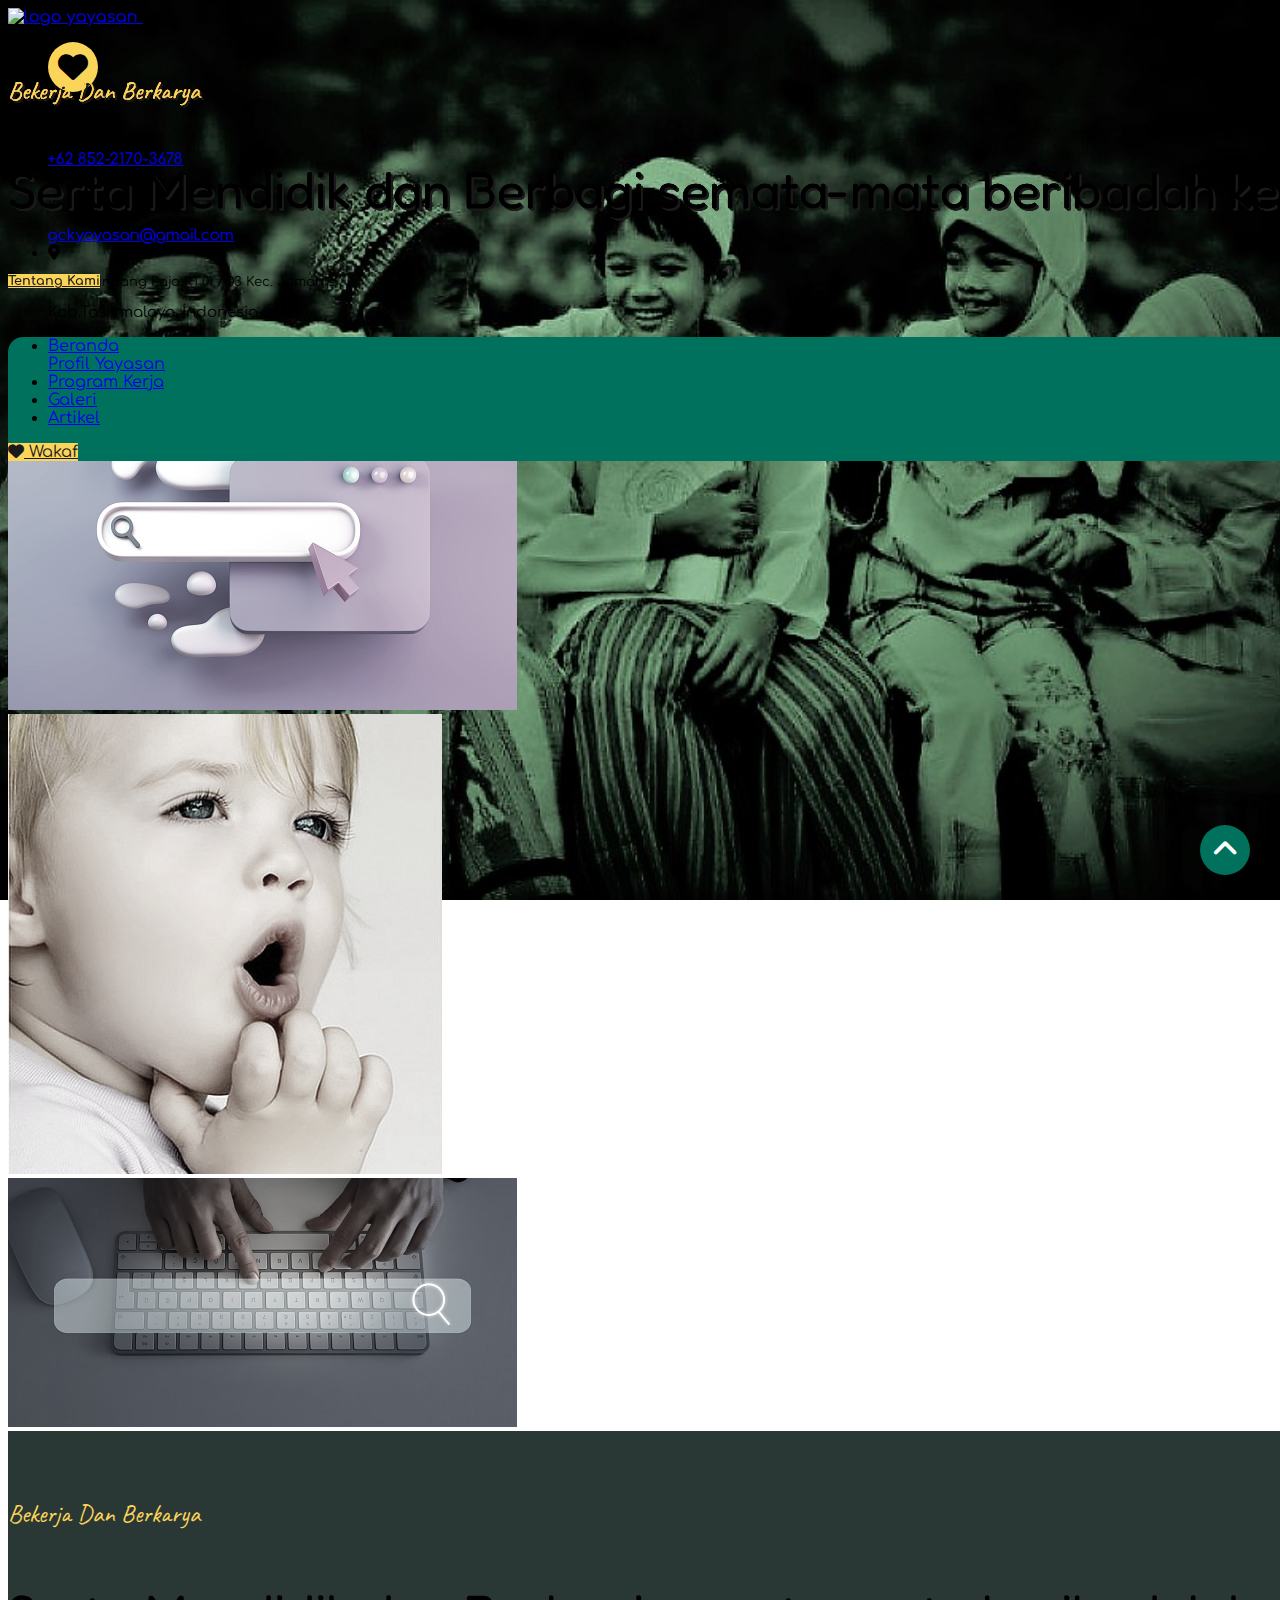
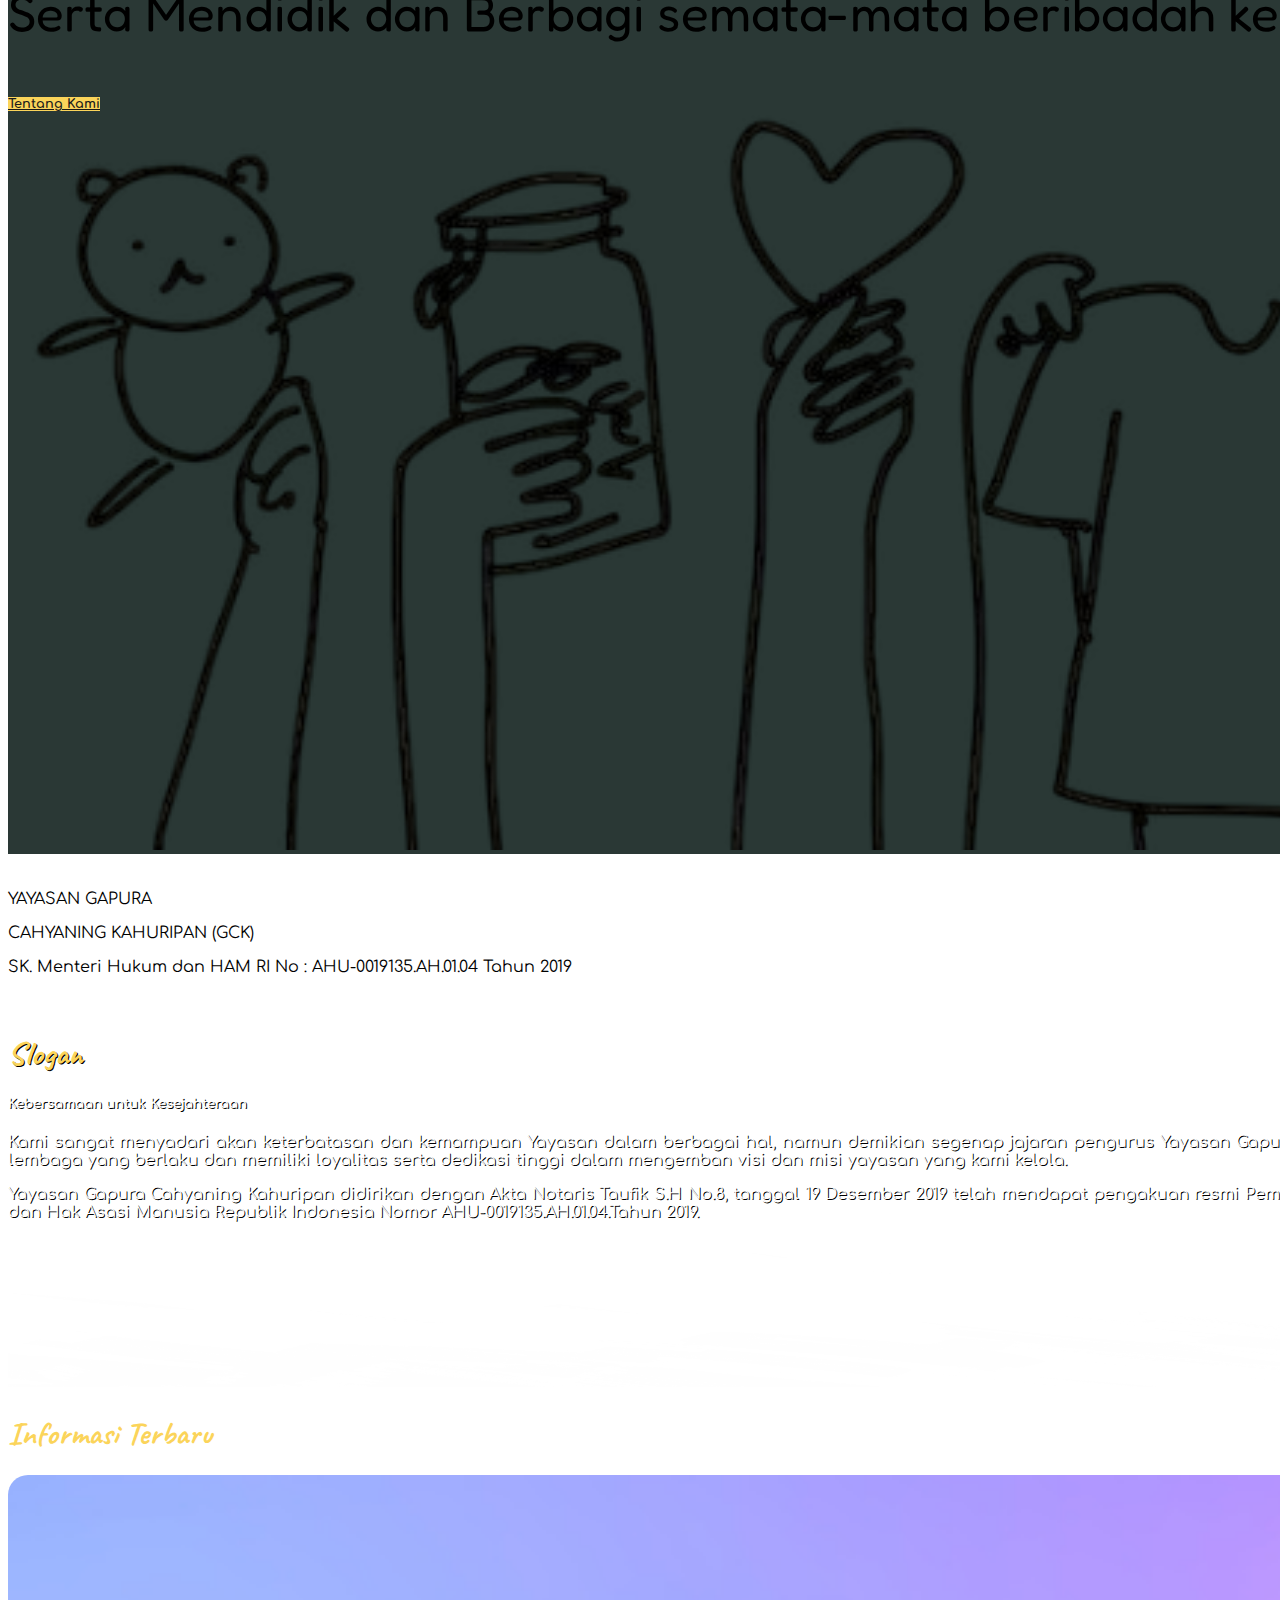
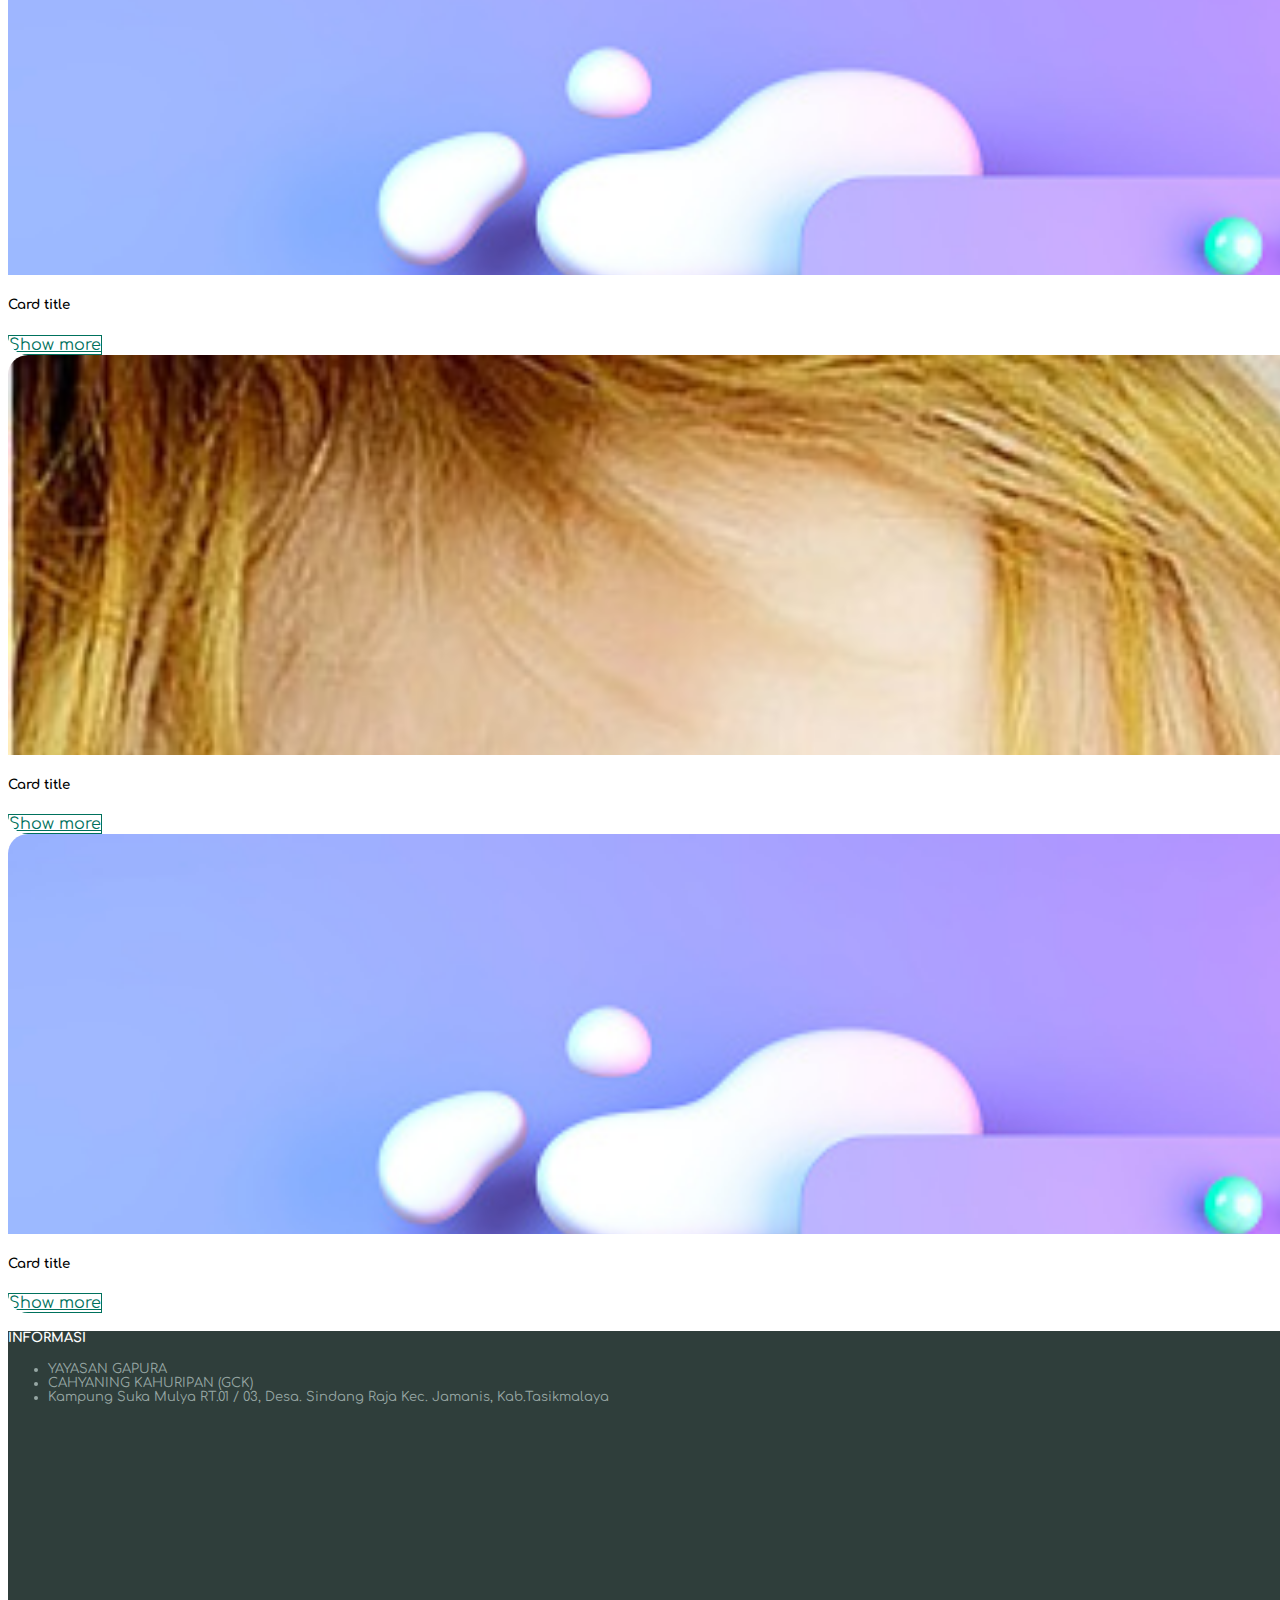
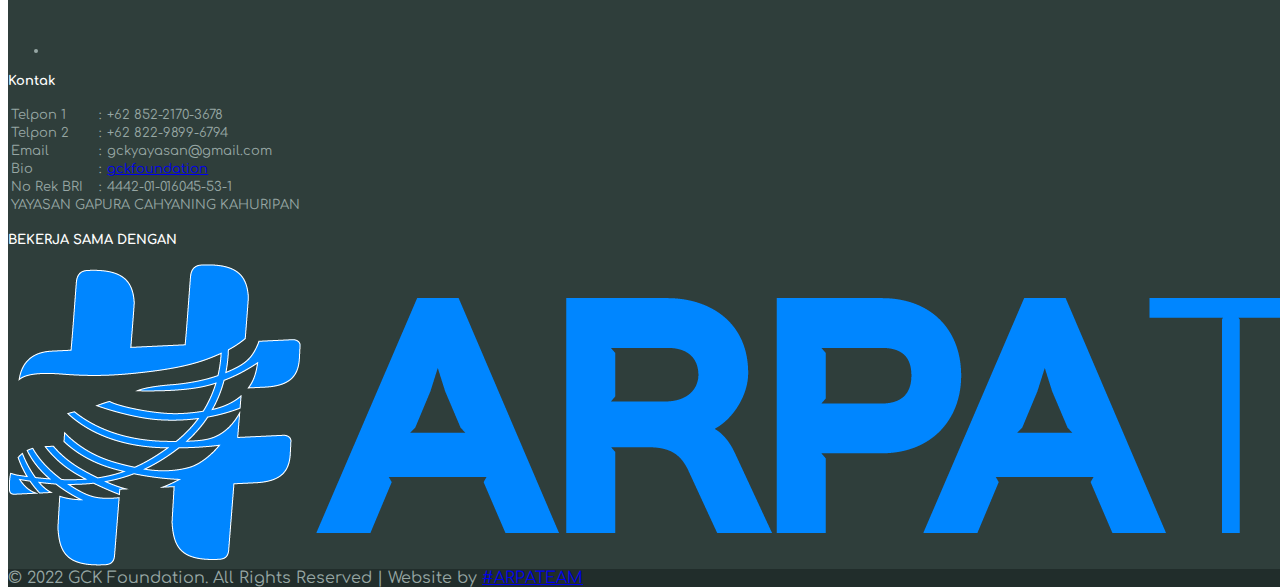
==== index.html @ 62173170 "push pertama" ====
<!DOCTYPE html>
<html lang="en">
  <head>
    <!-- Required meta tags -->
    <meta charset="utf-8" />
    <meta name="viewport" content="width=device-width, initial-scale=1" />

    <!-- Bootstrap CSS -->
    <link href="https://cdn.jsdelivr.net/npm/bootstrap@5.0.2/dist/css/bootstrap.min.css" rel="stylesheet" integrity="sha384-EVSTQN3/azprG1Anm3QDgpJLIm9Nao0Yz1ztcQTwFspd3yD65VohhpuuCOmLASjC" crossorigin="anonymous" />
    <!-- style.css -->
    <link rel="stylesheet" href="css/style.css" type="text/css" />
    <!-- font awesome -->
    <link rel="stylesheet" href="https://cdnjs.cloudflare.com/ajax/libs/font-awesome/6.1.2/css/all.min.css" />

    <!-- aos animate -->
    <link href="https://unpkg.com/aos@2.3.1/dist/aos.css" rel="stylesheet">
    <script src="https://unpkg.com/aos@2.3.1/dist/aos.js"></script>
    <title>Yayasan Gapura Cahyaning Kahuripan</title>
  </head>
  <!-- css body -->
  <style>
    body {
      background-image: url('asset/img/background/1.jpg');

      /* Full height */
      height: 100%;
      /* Center and scale the image nicely */
      background-position: center;
      background-repeat: no-repeat;
      background-size:cover;
      position: absolute;
      background-attachment:fixed;
    }
  </style>
  <body>
    <!-- sidenav -->
    <div class="sidenav d-block d-md-block d-lg-none fw-bold" id="sidenav">
      <a href="javascript:void(0)" class="closebtn" onclick="closeNav()"><i class="fa-solid fa-xmark"></i></a>
      <a class="sidenav_item" href="#">Beranda</a>
      <a class="dropdown-toggle sidenav_item" href="#" role="button" id="dropdownMenuLink" data-bs-toggle="dropdown" aria-expanded="false">
        Profil Yayasan
      </a>
      <div class="dropdown-menu drop_sidenav" aria-labelledby="dropdownMenuLink">
        <a class="dropdown-item drop_sidenav_item" href="view/profil_pendahuluan.html">Pendahuluan</a>
        <a class="dropdown-item drop_sidenav_item" href="view/profil_maksud.html">Maksud & Tujuan</a>
        <a class="dropdown-item drop_sidenav_item" href="#">Visi & Misi</a>
        <a class="dropdown-item drop_sidenav_item" href="#">Susunan Pengurus</a>
      </div>
      <a class="sidenav_item" href="#">Program Kerja</a>
      <a class="sidenav_item" href="#">Artikel</a>
      <div class="sidenav_block" id="sidenav_block"></div>
    </div>
    

    <header class="w-100 sticky-md-top shadow">
      <div class="navbar navbar-expand-lg navbar-light bg-white p-0">
        <div class="container-fluid p-0">
          <a class="navbar-brand w-25 ms-3" href="#">
            <img src="/docs/5.0/assets/brand/bootstrap-logo.svg" alt="logo yayasan" width="30" height="24" class="d-inline-block align-text-top" />
          </a>
          <button class="navbar_toggler me-3 border-0 d-block d-md-block d-lg-none" type="button" data-bs-toggle="collapse" onclick="openNav()"/>
            <span>
              <i class="fa-solid fa-bars fs-5" ></i>
            </span>
          </button>

          <div class="collapse navbar-collapse" id="navbarNavAltMarkup">
            <div class="grid w-100">
              <!-- navbar bagian konten-->
              <nav class="navbar navbar-light bg-white">
                <div class="container-fluid">
                  <div class="collapse navbar-collapse" id="navbarNav">
                    <ul class="navbar-nav">
                      <li>
                        <span><i class="fa-solid fa-heart love_animate"></i></span>
                      </li>
                      <li class="nav-item mx-3 text-secondary my-auto">
                        <div class="d-flex">
                          <span class="my-auto mx-2"><i class="fa-solid fa-phone fs-3"></i></span>
                          <div class="d-grid my-auto">
                            <p class="my-0" style="font-size: 13px">Telphone:</p>
                            <a class="text-decoration-none text-secondary my-0 fw-bold" style="font-size: 15px" href="tel:6285221703678">+62 852-2170-3678</a>
                          </div>
                        </div>
                      </li>
                      <li class="nav-item mx-3 text-secondary my-auto">
                        <div class="d-flex">
                          <span class="my-auto mx-2"><i class="fa-solid fa-envelope-open-text fs-3"></i></span>
                          <div class="d-grid my-auto">
                            <p class="my-0" style="font-size: 13px">Kirim email:</p>
                            <a class="text-decoration-none text-secondary my-0 fw-bold" style="font-size: 15px" href="mailto:gckyayasan@gmail.com">gckyayasan@gmail.com</a>
                          </div>
                        </div>
                      </li>
                      <li class="nav-item mx-3 text-secondary my-auto">
                        <div class="d-flex">
                          <span class="my-auto mx-2"><i class="fa-solid fa-location-dot fs-3"></i></span>
                          <div class="d-grid my-auto">
                            <p class="my-0" style="font-size: 13px">Desa. Sindang Raja RT.01 / 03 Kec. Jamanis</p>
                            <p class="fw-bold my-0" style="font-size: 15px">Kab.Tasikmalaya, Indonesia</p>
                          </div>
                        </div>
                      </li>
                    </ul>
                  </div>
                </div>
              </nav>

              <!-- navbar bagian menu -->
              <nav class="navbar navbar-dark navbar_rounded_start p-0">
                <div class="container-fluid flex p-0">
                  <div class="collapse navbar-collapse w-75 py-0" id="navbarNavAltMarkup">
                    <ul class="navbar-nav fw-bold">
                      <li class="nav-item mx-4">
                        <a class="nav-link active py-3" href="#">Beranda</a>
                      </li>
                      <li class="nav-item dropdown mx-4">
                        <a class="nav-link dropdown_btn py-3" href="#" id="navbarDropdown" role="button" data-bs-toggle="dropdown" aria-expanded="false">Profil Yayasan</a>
                        <div class="dropdown-content" aria-labelledby="navbarDropdown">
                          <a class="dropdown-item " href="view/profil_pendahuluan.html">Pendahuluan</a>
                          <a class="dropdown-item" href="view/profil_maksud.html">Maksud & Tujuan</a>
                          <a class="dropdown-item" href="#">Visi & Misi</a>
                          <a class="dropdown-item" href="#">Susunan Pengurus</a>
                        </div>
                      </li>
                      <li class="nav-item mx-4">
                        <a class="nav-link py-3" href="#">Program Kerja</a>
                      </li>
                      <li class="nav-item mx-4">
                        <a class="nav-link py-3" href="#">Galeri</a>
                      </li>
                      <li class="nav-item mx-4">
                        <a class="nav-link py-3" href="#">Artikel</a>
                      </li>
                    </ul>
                  </div>
                  <!-- button wakaf -->
                  <a href="#" class="btn btn_wakaf px-5 m-0  py-3 rounded-0 fw-bold position-end"><i class="fa-solid fa-heart"></i> Wakaf</a>
                </div>
              </nav>
            </div>
          </div>
        </div>
      </div>
    </header>

    <!-- carousel -->
    <section>
      <div id="carousel" class="carousel slide  d-none d-md-block" data-interval="300" data-bs-ride="carousel">
        <div class="carousel-inner">
          <div class="carousel-item active">
            <img src="asset/img/carousel/istockphoto-1324696780-170667a.jpg" class="d-block w-100" alt="...">
            <div class="carousel-caption text-start">
              <p class="fs-2 text-carousel text-carousel-1">Bekerja Dan Berkarya</p>
              <p class="fs-1 fw-bold text-carousel text-carousel-2" data-aos="flip-down">Serta Mendidik dan Berbagi  semata-mata beribadah kepada Allah SWT.</p>
              <a class="btn btn-about px-4 py-3" href="#">Tentang Kami</a>
            </div>
          </div>
          <div class="carousel-item">
            <img src="asset/img/carousel/photo-1530435460869-d13625c69bbf.jpg" class="d-block w-100" alt="...">
            <div class="carousel-caption text-start">
              <p class="fs-2 text-carousel text-carousel-1 ">Bekerja Dan Berkarya</p>
              <p class="fs-1 fw-bold text-carousel text-carousel-2">Serta Mendidik dan Berbagi  semata-mata beribadah kepada Allah SWT.</p>
              <a class="btn btn-about px-4 py-3" href="#">Tentang Kami</a>
            </div>
          </div>
          <div class="carousel-item">
            <img src="asset/img/carousel/istockphoto-1357767557-170667a.jpg" class="d-block w-100" alt="...">
            <div class="carousel-caption text-start">
              <p class="fs-2 text-carousel text-carousel-1">Bekerja Dan Berkarya</p>
              <p class="fs-1 fw-bold text-carousel text-carousel-2">Serta Mendidik dan Berbagi  semata-mata beribadah kepada Allah SWT.</p>
              <a class="btn btn-about px-4 py-3" href="#">Tentang Kami</a>
            </div>
          </div>
        </div>
      </div>

      <div class="jumbotron mt-0 text-white  d-block d-md-none">
        <img class="jumbotron-img" src="asset/img/jumbotron/1.png" alt="">
          <div class="text text-start carousel-caption">
            <p class="text-carousel-1 mb-0">Bekerja Dan Berkarya</p>
            <p class="text-carousel-2 mt-0 mb-3">Serta Mendidik dan Berbagi  semata-mata beribadah kepada Allah SWT.</p>
            <a class="btn btn-about" href="#">Tentang Kami</a>
          </div> 
      </div>
    </section>

    <section id="identity">
      <div class="container text-center py-4">
        <p class="fs-3 fw-bold">YAYASAN GAPURA</p>
        <p class="fs-3 fw-bold">CAHYANING KAHURIPAN (GCK)</p>
        <p class="fs-6">SK. Menteri Hukum dan HAM RI No : AHU-0019135.AH.01.04 Tahun 2019</p>
      </div>
    </section>

    <section id="slogan">
      <div class="container-fluid text-center pt-3 slogan-text">
        <h1 class="fw-bold mb-4">Slogan</h1>
        <h5 class="fw-bold">Kebersamaan untuk Kesejahteraan</h5>
        <p class="mx-4 text-break text-justify">Kami sangat menyadari akan keterbatasan dan kemampuan Yayasan dalam berbagai hal, namun demikian segenap jajaran pengurus Yayasan Gapura Cahyaning Kahuripan tetap bekerja sesuai dengan ketentuan lembaga yang berlaku dan memiliki loyalitas serta dedikasi tinggi dalam mengemban visi dan misi yayasan  yang kami kelola.</p>
        <p class="mx-4 text-break text-justify">Yayasan Gapura Cahyaning Kahuripan didirikan dengan Akta Notaris  Taufik S.H  No.8, tanggal 19 Desember 2019 telah mendapat pengakuan resmi Pemerintah dengan dikeluarkannya Surat keputusan Menteri Hukum dan Hak Asasi Manusia Republik Indonesia Nomor AHU-0019135.AH.01.04.Tahun 2019.</p>
      </div>
      <img src="asset/img/other/waves.png" alt="waves" class="waves">
    </section>


    <section id="information" class="bg-white">
      <div class="container-fluid text-center py-5">
        <h1 class="fw-bold mb-4">Informasi Terbaru</h1>
          <!-- cord-->
          <div class="row mx-5">
            <div class="col-md-4 mb-4">
              <div class="card w-100 shadow">
                <div class="card-img-zoom">
                  <img src="asset/img/carousel/istockphoto-1324696780-170667a.jpg" class="card-img-top" alt="image card">
                </div>
                <div class="card-body">
                  <h5 class="card-title text-start">Card title</h5>
                  <a href="#" class="btn btn-card w-100">Show more</a>
                </div>
              </div>
            </div>

            <div class="col-md-4 mb-4">
              <div class="card w-100 shadow">
                <div class="card-img-zoom">
                  <img src="asset/img/carousel/photo-1530435460869-d13625c69bbf.jpg" class="card-img-top" alt="image card">
                </div>
                <div class="card-body">
                  <h5 class="card-title text-start">Card title</h5>
                  <a href="#" class="btn btn-card w-100">Show more</a>
                </div>
              </div>
            </div>

            <div class="col-md-4 mb-4">
              <div class="card w-100 shadow">
                <div class="card-img-zoom">
                  <img src="asset/img/carousel/istockphoto-1324696780-170667a.jpg" class="card-img-top" alt="image card">
                </div>
                <div class="card-body">
                  <h5 class="card-title text-start">Card title</h5>
                  <a href="#" class="btn btn-card w-100">Show more</a>
                </div>
              </div>
            </div>
            
          </div>
        </div>
      </div>
    </section>

  <section id="footer">
    <div class="footer container-fluid py-1 px-5">
      <footer class="row pt-4">
        <div class="col-md-4 mb-4">
          <h4 class="mb-3 fw-bold border-bottom">INFORMASI</h4>
          <ul class="nav flex-column text">
            <li class="nav-item mb-2">YAYASAN GAPURA</li>
            <li class="nav-item mb-2">CAHYANING KAHURIPAN (GCK)</li>
            <li class="nav-item mb-2">Kampung Suka Mulya  RT.01 / 03,  Desa. Sindang Raja Kec. Jamanis, Kab.Tasikmalaya</li>
            <li class="nav-item mb-2">
              <iframe src="https://www.google.com/maps/embed?pb=!1m18!1m12!1m3!1d3958.41648278864!2d108.18252191477457!3d-7.1932284948067124!2m3!1f0!2f0!3f0!3m2!1i1024!2i768!4f13.1!3m3!1m2!1s0x2e6f4f6def92003b%3A0xb0f78ec9b21a4275!2sGCK%20Foundation%20Tasikmalaya!5e0!3m2!1sid!2sid!4v1625057774989!5m2!1sid!2sid" width="100%" height="250" style="border:0;" allowfullscreen="" loading="lazy"></iframe>
            </li>
          </ul>
        </div>
    
        <div class="col-md-4 mb-4">
          <h4 class="mb-3 fw-bold border-bottom">Kontak</h4>
          <table class="text">
            <tr>
              <td>Telpon 1</td>
              <td class="px-3">:</td>
              <td>+62 852-2170-3678</td>
            </tr>
            <tr>
              <td>Telpon 2</td>
              <td class="px-3">:</td>
              <td>+62 822-9899-6794</td>
            </tr>
            <tr>
              <td>Email</td>
              <td class="px-3">:</td>
              <td> gckyayasan@gmail.com</td>
            </tr>
            <tr>
              <td>Bio</td>
              <td class="px-3">:</td>
              <td><a href="https://instabio.cc/gckfoundation" class="text-decoration-none text-warning">gckfoundation</a></td>
            </tr>
            <tr>
              <td>No Rek BRI</td>
              <td class="px-3">:</td>
              <td>4442-01-016045-53-1</td>
            </tr>
            <tr>
              <td colspan="3" class="py-3">YAYASAN GAPURA CAHYANING KAHURIPAN</td>
            </tr>
          </table>
        </div>


        <div class="col-md-4 mb-4">
          <h4 class="mb-3 fw-bold border-bottom">BEKERJA SAMA DENGAN</h4>
          <img src="asset/img/logo/logo-website-versi-desktop.png" alt="logo arpateam" class="w-75">
        </div>
      </footer>
    </div>
    <div class="copyright text-center py-4">© 2022 GCK Foundation. All Rights Reserved | Website by <a href="https://www.arpateam.com/" class="text-decoration-none text-link fw-bold">#ARPATEAM</a></div>
  </section>

<!-- button scroll to top -->
<button onclick="topFunction()" id="btn_to_top" title="Go to top"><i class="fa-solid fa-angle-up"></i></button>






<script>
  //Get the button
var mybutton = document.getElementById("btn_to_top");

// When the user scrolls down 20px from the top of the document, show the button
window.onscroll = function() {scrollFunction()};

function scrollFunction() {
  if (document.body.scrollTop > 20 || document.documentElement.scrollTop > 20) {
    mybutton.style.display = "block";
  } else {
    mybutton.style.display = "none";
  }
}

// When the user clicks on the button, scroll to the top of the document
function topFunction() {
  document.body.scrollTop = 0;
  document.documentElement.scrollTop = 0;
}
</script>
  <!-- GetButton.io widget -->
<script type="text/javascript">
  (function () {
      var options = {
          call: "+6285221703678", // Call phone number
          email: "gckyayasan@gmail.com", // Email
          call_to_action: "", // Call to action
          button_color: "#00715d", // Color of button
          position: "left", // Position may be 'right' or 'left'
          order: "call,email", // Order of buttons
      };
      var proto = 'https:', host = "getbutton.io", url = proto + '//static.' + host;
      var s = document.createElement('script'); s.type = 'text/javascript'; s.async = true; s.src = url + '/widget-send-button/js/init.js';
      s.onload = function () { WhWidgetSendButton.init(host, proto, options); };
      var x = document.getElementsByTagName('script')[0]; x.parentNode.insertBefore(s, x);
  })();
</script>
<!-- /GetButton.io widget -->

    <!-- script sidenav -->
    <script>
      function openNav() {
        document.getElementById('sidenav').style.width = '100%';

      }

      function closeNav() {
        document.getElementById('sidenav').style.width = '0';
      }
    </script>

    <!-- aos animate -->
    <script>
      AOS.init();
    </script>
    <!-- Optional JavaScript; choose one of the two! -->

    <!-- font awesome -->
    <script src="https://example.com/fontawesome/v6.1.2/js/all.js" data-observe-mutations></script>

    <!-- Option 1: Bootstrap Bundle with Popper -->
    <script src="https://cdn.jsdelivr.net/npm/bootstrap@5.0.2/dist/js/bootstrap.bundle.min.js" integrity="sha384-MrcW6ZMFYlzcLA8Nl+NtUVF0sA7MsXsP1UyJoMp4YLEuNSfAP+JcXn/tWtIaxVXM" crossorigin="anonymous"></script>

    <!-- Option 2: Separate Popper and Bootstrap JS -->
    <!--
    <script src="https://cdn.jsdelivr.net/npm/@popperjs/core@2.9.2/dist/umd/popper.min.js" integrity="sha384-IQsoLXl5PILFhosVNubq5LC7Qb9DXgDA9i+tQ8Zj3iwWAwPtgFTxbJ8NT4GN1R8p" crossorigin="anonymous"></script>
    <script src="https://cdn.jsdelivr.net/npm/bootstrap@5.0.2/dist/js/bootstrap.min.js" integrity="sha384-cVKIPhGWiC2Al4u+LWgxfKTRIcfu0JTxR+EQDz/bgldoEyl4H0zUF0QKbrJ0EcQF" crossorigin="anonymous"></script>
    -->
  </body>
</html>
---- css/style.css ----
@import url('https://fonts.googleapis.com/css2?family=Comfortaa:wght@300&display=swap');
@import url('https://fonts.googleapis.com/css2?family=Fredoka+One&family=Poppins&display=swap');
@import url('https://fonts.googleapis.com/css2?family=Caveat:wght@600&display=swap');
* {
  font-family: 'Comfortaa', cursive;
}

/* semua atau untuk text utama */

/* .text-utama {
  font-size: 12px;
} */

/* navbar */

header {
  user-select: none;
  -moz-user-select: none;
  -ms-user-select: none;
  -khtml-user-select: none;
  -webkit-user-select: none;
}

.navbar_rounded_start {
  border-radius: 15px 0px 0px 0px;
  background: #00715d;
}

.navbar_toggler {
  border: 0px;
  background-color: transparent;
  margin: 0;
}
.navbar_toggler:hover {
  border: 0px;
}

.navbar_toggler:active {
  border: 0px;
}

.btn_wakaf {
  display: inline-block;
  border: none;
  color: #1a1a1a;
  background: linear-gradient(to left, #fbd45a 50%, #1a1a1a 50%) right;
  transition: 0.5s ease-out;
  background-size: 200%;
  padding-left: 0;
}

.btn_wakaf:hover {
  background-position: left;
  color: #ffffff;
}

.love_animate {
  color: #000000;
  font-size: 30px;
  margin: 0 12px 0 0;
  padding: 10px;
  background-color: #fbd45a;
  border-radius: 100%;
}

.love_animate:hover {
  animation: heartmove 2s;
  animation-fill-mode: forwards;
}

@keyframes heartmove {
  from {
    transform: rotate(20deg);
  }
  to {
    transform: rotate(-20deg);
    color: #ff0062;
  }
}

.dropdown {
  position: relative;
  display: inline-block;
}

.dropdown-content {
  display: none;
  position: absolute;
  background-color: #ffffff;
  min-width: 160px;
  padding: 10px 5px;
  box-shadow: 0px 8px 16px 0px rgba(0, 0, 0, 0.2);
  z-index: 1;
  margin-top: 0px;
  border-radius: 0px 0px 10px 10px;
}
.dropdown-content a {
  display: block;
  text-decoration: none;
  margin-top: 20px;
}

.dropdown-content a {
  display: block;
  padding: 12px 20px;
  text-decoration: none;
  margin-left: 0;
  background: linear-gradient(to left, #ffffff 50%, #d1d1d1 50%) right;
  border-radius: 5px;
  transition: 0.5s ease-out;
  background-size: 200%;
}
.dropdown-content a:hover {
  background-position: left;
}
.dropdown:hover .dropdown-content {
  display: block;
}

/* sidenav */
.sidenav {
  height: 100%;
  width: 0;
  position: fixed;
  z-index: 1;
  top: 0;
  left: 0;
  background-color: #1a1a1a;
  overflow-x: hidden;
  transition: 0.5s;
  padding-top: 60px;
}

.sidenav a {
  padding: 8px 8px 8px 32px;
  text-decoration: none;
  margin-bottom: 10px;
  color: #ffffff;
  display: block;
  text-align: center;
  transition: 0.3s;
}

.sidenav a:hover {
  color: #1a1a1a;
}

.sidenav .sidenav_item {
  background: linear-gradient(to left, transparent 50%, #fbd45a 50%) right;
  border-radius: 5px;
  transition: 0.5s ease-out;
  background-size: 200%;
  margin-bottom: 10px;
}

.sidenav .sidenav_item:hover {
  background-position: left;
}
.sidenav .closebtn {
  color: #8b8b8b;
  position: absolute;
  top: 0;
  right: 25px;
  font-size: 25px;
  margin-left: 50px;
  transform: rotate(44deg);
  margin-bottom: 30px;
}

.drop_sidenav {
  width: 100%;
}
.drop_sidenav .drop_sidenav_item {
  color: #1a1a1a;
  margin: 5px 0;
}

.drop_sidenav .drop_sidenav_item:hover {
  background-color: #333333;
  color: #ffffff;
}

.sidenav .closebtn:hover {
  color: #ffffff;
  font-size: 40px;
  transform: rotate(0deg);
}

@media screen and (max-height: 450px) {
  .sidenav {
    padding-top: 15px;
  }
  .sidenav a {
    font-size: 18px;
  }
}

/* carousel beranda*/

.carousel-item {
  width: 100%;
  min-height: min-content;
  max-height: 570px;
  overflow: hidden;
  user-select: none;
  -moz-user-select: none;
  -ms-user-select: none;
  -khtml-user-select: none;
  -webkit-user-select: none;
}

.carousel-item img {
  margin: -90px 0 0 0px;
  filter: grayscale(80%);
  position: relative;
}

.carousel-caption {
  position: absolute;
  top: 40px;
  bottom: 20px;
}

.text-carousel {
  text-shadow: 2px 2px #1a1a1a;
}

.text-carousel-1 {
  color: #fbd45a;
  font-family: 'Caveat', cursive;
  font-size: 2vw;
}
.text-carousel-2 {
  font-family: 'Fredoka One', cursive;
  font-size: 4vw;
}

.jumbotron {
  height: max-content;
  position: relative;
  background-color: #2a3835;
  user-select: none;
  -moz-user-select: none;
  -ms-user-select: none;
  -khtml-user-select: none;
  -webkit-user-select: none;
}

.jumbotron .jumbotron-img {
  width: 100%;
  position: relative;
  animation: jumbotron-img 5s;
}

@keyframes jumbotron-img {
  0% {
    left: 0px;
    top: 0px;
  }
  25% {
    left: 100px;
    top: 0px;
  }

  50% {
    left: -100px;
    top: 0px;
  }
  75% {
    left: 100px;
    top: 0px;
  }
  100% {
    left: 0px;
    top: 0px;
  }
}

.jumbotron .text {
  position: absolute;
  overflow: hidden;
}
/* .btn-about-1 {
  display: inline-block;
  background: linear-gradient(to left, #fbd45a 50%, #ff9100 50%) right;
  transition: 0.5s ease-out;
  background-size: 200%;
  color: #1a1a1a;
}

.btn-about-1:hover {
  background-position: left;
  font-weight: bold;
  color: #1a1a1a;
  box-shadow: #1a1a1a 2px 5px;
}

.btn-about-1:active {
  background-position: left;
  font-weight: normal;
  color: #1a1a1a;
  box-shadow: none;
} */

.btn-about {
  display: inline-block;
  font-size: 1vw;
  background: linear-gradient(to left, #fbd45a 50%, #ffffff 50%) right;
  transition: 0.5s ease-out;
  border: none;
  background-size: 200%;
  font-weight: bold;
  color: #1a1a1a;
}

.btn-about:hover {
  background-position: left;
  color: #00715d;
}

.btn-about:active {
  font-weight: normal;
  box-shadow: none;
}

#identity {
  background: #ffffff;
  padding: 20px 0 20px 0;
}

.slogan-text {
  color: #ffffff;
  text-shadow: #000000 1px 1px;
}
.slogan-text h1 {
  color: #fbd45a;
  font-family: 'Caveat', cursive;
}
#slogan {
  margin: 0;
}
.waves {
  width: 100%;
  height: 150px;
  margin: 0;
}

#detail_yayasan {
  text-align: center;
}

#information h1 {
  color: #fbd45a;
  font-family: 'Caveat', cursive;
}

.card {
  border-radius: 20px;
  overflow: hidden;
}

.card-img-zoom {
  width: 100%;
  min-height: auto;
  max-height: 400px;
  overflow: hidden;
}

.card-img-zoom img {
  width: 100%;
  min-height: 450px;
  max-height: max-content;
  -webkit-transition: 0.3s ease-in-out;
  transition: 0.3s ease-in-out;
}
.card-img-zoom img:hover {
  transform: rotate(3deg) scale(1.2);
}

.btn-card {
  display: inline-block;
  background: linear-gradient(to left, transparent 50%, #00715d 50%) right;
  transition: 0.5s ease-out;
  background-size: 200%;
  border: 1px solid #00715d;
  color: #00715d;
}

.btn-card:hover {
  background-position: left;
  font-weight: bold;
  color: #ffffff;
}

.footer {
  background-color: #2f3e3b;
  font-size: small;
}

.footer h4 {
  color: #ffffff;
}
.footer {
  color: #97a7a4;
}
.copyright {
  background-color: #212d2b;
  color: #97a7a4;
}

#btn_to_top {
  display: inline-block;
  background: linear-gradient(to left, #00715d 50%, #fbd45a 50%) right;
  transition: 0.5s ease-out;
  background-size: 200%;
  border: none;
  position: fixed;
  bottom: 25px;
  right: 30px;
  z-index: 99;
  font-size: 30px;
  width: 50px;
  height: 50px;
  border-radius: 100%;
  border: none;
  outline: none;
  color: white;
  cursor: pointer;
}

#btn_to_top:hover {
  background-position: left;
  color: #00715d;
}

/* pendahuluan */
/* jumbotron */
.jumbotron-page {
  width: 100%;
  min-height: min-content;
  max-height: 400px;
  overflow: hidden;
  background: #00715d;
}

.jumbotron-page img {
  width: 100%;
  filter: grayscale(100%);
  opacity: 0.5;
}

.text-caption {
  position: absolute;
  top: 25%;
  font-size: 2vw;
}

.text-caption h2 {
  font-family: 'Fredoka One', cursive;
  font-size: 4vw;
}

.text-justify {
  text-align: justify;
}
.text-justify p {
  line-height: 1.5rem;
}
.text-justify ol li {
  line-height: 2rem;
}

/* program kerja */
.card-program {
  min-height: auto;
  max-height: 450px;
  border: none;
  overflow: hidden;
  color: #ffffff;
  background-color: #000000;
}

.card-program figure img {
  opacity: 1;
  transform: scale(1.2);
  -webkit-transition: 0.3s ease-in-out;
  transition: 0.3s ease-in-out;
}

.card-program:hover figure img {
  opacity: 0.5;
  transform: rotate(3deg) scale(1.3);
}

.card-program:hover {
  color: #fbd45a;
  font-weight: bold;
}

.card-program figure:hover {
  background-color: #000000;
}

/* gallery */
.card-gallery {
  min-width: none;
  max-width: max-content;
  border: none;
  overflow: hidden;
  border-radius: 3%;
}

.card-gallery img {
  -webkit-transition: 0.3s ease-in-out;
  transition: 0.3s ease-in-out;
}

.card-gallery:hover img {
  transform: rotate(3deg) scale(1.2);
}

/* close button gallery */
.embed-responsive a i {
  color: #000000;
  opacity: 0.5;
}

.embed-responsive a i:hover {
  opacity: 1;
}

/* artikel */
.card-img-artikel {
  min-height: min-content;
  max-height: 350px;
  overflow: hidden;
}
.card-img-artikel img {
  min-height: 100%;
  min-width: min-content;
  transform: scale(1.3);
}
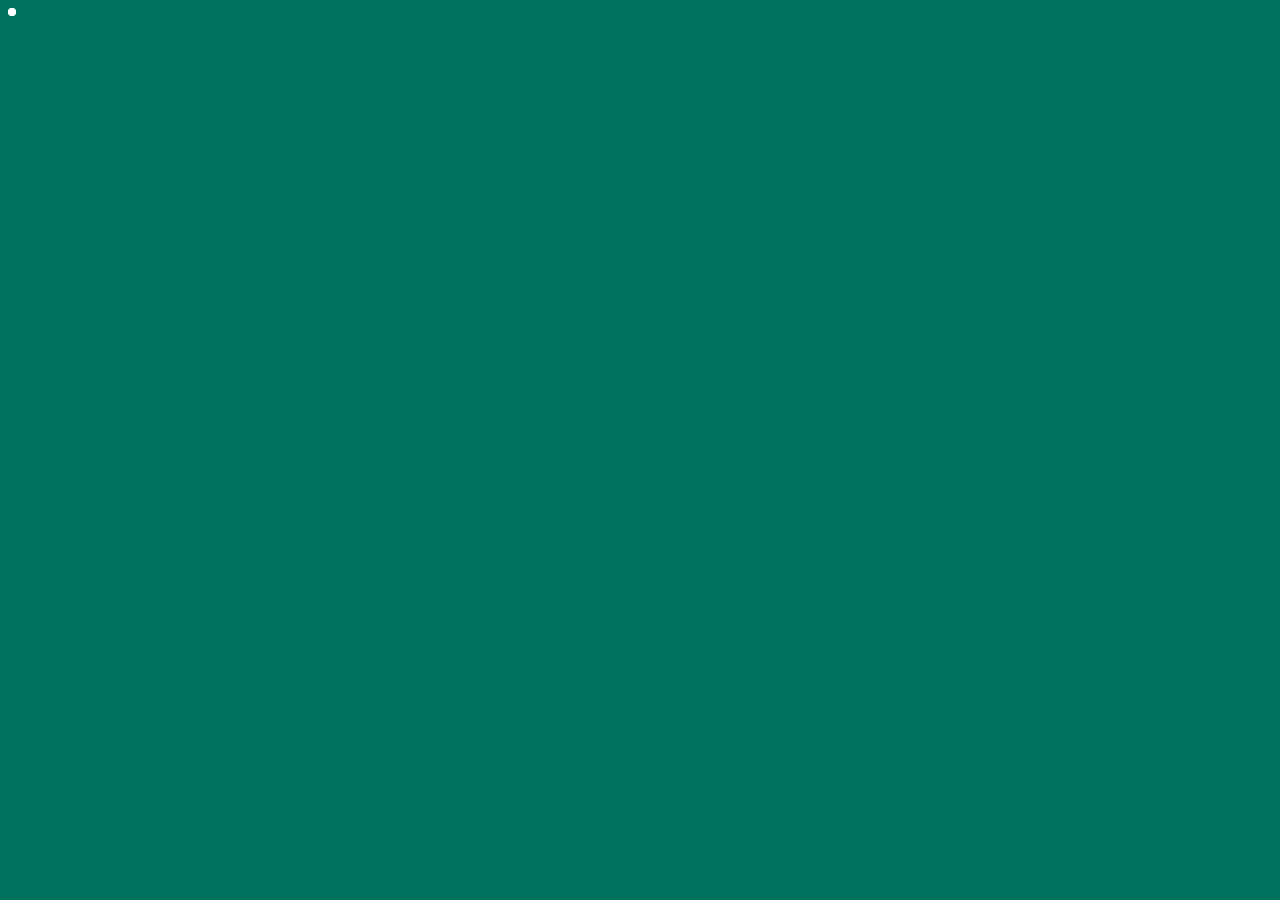
==== commit c3c48347: "update 01 sep 2022" ====
--- a/index.html
+++ b/index.html
@@ -1,390 +1,68 @@
-<!DOCTYPE html>
-<html lang="en">
-  <head>
-    <!-- Required meta tags -->
-    <meta charset="utf-8" />
-    <meta name="viewport" content="width=device-width, initial-scale=1" />
-
+<html>
+<head>
     <!-- Bootstrap CSS -->
     <link href="https://cdn.jsdelivr.net/npm/bootstrap@5.0.2/dist/css/bootstrap.min.css" rel="stylesheet" integrity="sha384-EVSTQN3/azprG1Anm3QDgpJLIm9Nao0Yz1ztcQTwFspd3yD65VohhpuuCOmLASjC" crossorigin="anonymous" />
-    <!-- style.css -->
-    <link rel="stylesheet" href="css/style.css" type="text/css" />
-    <!-- font awesome -->
-    <link rel="stylesheet" href="https://cdnjs.cloudflare.com/ajax/libs/font-awesome/6.1.2/css/all.min.css" />
+<title> Yayasan Gapura Cahyaning Kahuripan </title>
+<style>
+    body{
+    background-color: #00715d;
+    }
+    .lds-ripple {
+        display: inline-block;
+        width: 120px;
+        height: 120px;
+    }
+    .lds-ripple div {
+        position: absolute;
+        border: 4px solid #ffffff;
+        opacity: 1;
+        border-radius: 50%;
+        animation: lds-ripple 1s cubic-bezier(0, 0.2, 0.8, 1) infinite;
+    }
+    .lds-ripple div:nth-child(2) {
+        animation-delay: -0.5s;
+    }
+    @keyframes lds-ripple {
+        0% {
+            top: 50px;
+            left: 50px;
+            width: 0;
+            height: 0;
+            opacity: 0;
+        }
+        4.9% {
+            top: 50px;
+            left: 50px;
+            width: 0;
+            height: 0;
+            opacity: 0;
+        }
+        5% {
+            top: 50px;
+            left: 50px;
+            width: 0;
+            height: 0;
+            opacity: 1;
+        }
+        100% {
+            top: 0px;
+            left: 0px;
+            width: 100px;
+            height: 100px;
+            opacity: 0;
+        }
+    }
 
-    <!-- aos animate -->
-    <link href="https://unpkg.com/aos@2.3.1/dist/aos.css" rel="stylesheet">
-    <script src="https://unpkg.com/aos@2.3.1/dist/aos.js"></script>
-    <title>Yayasan Gapura Cahyaning Kahuripan</title>
-  </head>
-  <!-- css body -->
-  <style>
-    body {
-      background-image: url('asset/img/background/1.jpg');
-
-      /* Full height */
-      height: 100%;
-      /* Center and scale the image nicely */
-      background-position: center;
-      background-repeat: no-repeat;
-      background-size:cover;
-      position: absolute;
-      background-attachment:fixed;
-    }
-  </style>
-  <body>
-    <!-- sidenav -->
-    <div class="sidenav d-block d-md-block d-lg-none fw-bold" id="sidenav">
-      <a href="javascript:void(0)" class="closebtn" onclick="closeNav()"><i class="fa-solid fa-xmark"></i></a>
-      <a class="sidenav_item" href="#">Beranda</a>
-      <a class="dropdown-toggle sidenav_item" href="#" role="button" id="dropdownMenuLink" data-bs-toggle="dropdown" aria-expanded="false">
-        Profil Yayasan
-      </a>
-      <div class="dropdown-menu drop_sidenav" aria-labelledby="dropdownMenuLink">
-        <a class="dropdown-item drop_sidenav_item" href="view/profil_pendahuluan.html">Pendahuluan</a>
-        <a class="dropdown-item drop_sidenav_item" href="view/profil_maksud.html">Maksud & Tujuan</a>
-        <a class="dropdown-item drop_sidenav_item" href="#">Visi & Misi</a>
-        <a class="dropdown-item drop_sidenav_item" href="#">Susunan Pengurus</a>
-      </div>
-      <a class="sidenav_item" href="#">Program Kerja</a>
-      <a class="sidenav_item" href="#">Artikel</a>
-      <div class="sidenav_block" id="sidenav_block"></div>
-    </div>
-    
-
-    <header class="w-100 sticky-md-top shadow">
-      <div class="navbar navbar-expand-lg navbar-light bg-white p-0">
-        <div class="container-fluid p-0">
-          <a class="navbar-brand w-25 ms-3" href="#">
-            <img src="/docs/5.0/assets/brand/bootstrap-logo.svg" alt="logo yayasan" width="30" height="24" class="d-inline-block align-text-top" />
-          </a>
-          <button class="navbar_toggler me-3 border-0 d-block d-md-block d-lg-none" type="button" data-bs-toggle="collapse" onclick="openNav()"/>
-            <span>
-              <i class="fa-solid fa-bars fs-5" ></i>
-            </span>
-          </button>
-
-          <div class="collapse navbar-collapse" id="navbarNavAltMarkup">
-            <div class="grid w-100">
-              <!-- navbar bagian konten-->
-              <nav class="navbar navbar-light bg-white">
-                <div class="container-fluid">
-                  <div class="collapse navbar-collapse" id="navbarNav">
-                    <ul class="navbar-nav">
-                      <li>
-                        <span><i class="fa-solid fa-heart love_animate"></i></span>
-                      </li>
-                      <li class="nav-item mx-3 text-secondary my-auto">
-                        <div class="d-flex">
-                          <span class="my-auto mx-2"><i class="fa-solid fa-phone fs-3"></i></span>
-                          <div class="d-grid my-auto">
-                            <p class="my-0" style="font-size: 13px">Telphone:</p>
-                            <a class="text-decoration-none text-secondary my-0 fw-bold" style="font-size: 15px" href="tel:6285221703678">+62 852-2170-3678</a>
-                          </div>
-                        </div>
-                      </li>
-                      <li class="nav-item mx-3 text-secondary my-auto">
-                        <div class="d-flex">
-                          <span class="my-auto mx-2"><i class="fa-solid fa-envelope-open-text fs-3"></i></span>
-                          <div class="d-grid my-auto">
-                            <p class="my-0" style="font-size: 13px">Kirim email:</p>
-                            <a class="text-decoration-none text-secondary my-0 fw-bold" style="font-size: 15px" href="mailto:gckyayasan@gmail.com">gckyayasan@gmail.com</a>
-                          </div>
-                        </div>
-                      </li>
-                      <li class="nav-item mx-3 text-secondary my-auto">
-                        <div class="d-flex">
-                          <span class="my-auto mx-2"><i class="fa-solid fa-location-dot fs-3"></i></span>
-                          <div class="d-grid my-auto">
-                            <p class="my-0" style="font-size: 13px">Desa. Sindang Raja RT.01 / 03 Kec. Jamanis</p>
-                            <p class="fw-bold my-0" style="font-size: 15px">Kab.Tasikmalaya, Indonesia</p>
-                          </div>
-                        </div>
-                      </li>
-                    </ul>
-                  </div>
-                </div>
-              </nav>
-
-              <!-- navbar bagian menu -->
-              <nav class="navbar navbar-dark navbar_rounded_start p-0">
-                <div class="container-fluid flex p-0">
-                  <div class="collapse navbar-collapse w-75 py-0" id="navbarNavAltMarkup">
-                    <ul class="navbar-nav fw-bold">
-                      <li class="nav-item mx-4">
-                        <a class="nav-link active py-3" href="#">Beranda</a>
-                      </li>
-                      <li class="nav-item dropdown mx-4">
-                        <a class="nav-link dropdown_btn py-3" href="#" id="navbarDropdown" role="button" data-bs-toggle="dropdown" aria-expanded="false">Profil Yayasan</a>
-                        <div class="dropdown-content" aria-labelledby="navbarDropdown">
-                          <a class="dropdown-item " href="view/profil_pendahuluan.html">Pendahuluan</a>
-                          <a class="dropdown-item" href="view/profil_maksud.html">Maksud & Tujuan</a>
-                          <a class="dropdown-item" href="#">Visi & Misi</a>
-                          <a class="dropdown-item" href="#">Susunan Pengurus</a>
-                        </div>
-                      </li>
-                      <li class="nav-item mx-4">
-                        <a class="nav-link py-3" href="#">Program Kerja</a>
-                      </li>
-                      <li class="nav-item mx-4">
-                        <a class="nav-link py-3" href="#">Galeri</a>
-                      </li>
-                      <li class="nav-item mx-4">
-                        <a class="nav-link py-3" href="#">Artikel</a>
-                      </li>
-                    </ul>
-                  </div>
-                  <!-- button wakaf -->
-                  <a href="#" class="btn btn_wakaf px-5 m-0  py-3 rounded-0 fw-bold position-end"><i class="fa-solid fa-heart"></i> Wakaf</a>
-                </div>
-              </nav>
-            </div>
-          </div>
-        </div>
-      </div>
-    </header>
-
-    <!-- carousel -->
-    <section>
-      <div id="carousel" class="carousel slide  d-none d-md-block" data-interval="300" data-bs-ride="carousel">
-        <div class="carousel-inner">
-          <div class="carousel-item active">
-            <img src="asset/img/carousel/istockphoto-1324696780-170667a.jpg" class="d-block w-100" alt="...">
-            <div class="carousel-caption text-start">
-              <p class="fs-2 text-carousel text-carousel-1">Bekerja Dan Berkarya</p>
-              <p class="fs-1 fw-bold text-carousel text-carousel-2" data-aos="flip-down">Serta Mendidik dan Berbagi  semata-mata beribadah kepada Allah SWT.</p>
-              <a class="btn btn-about px-4 py-3" href="#">Tentang Kami</a>
-            </div>
-          </div>
-          <div class="carousel-item">
-            <img src="asset/img/carousel/photo-1530435460869-d13625c69bbf.jpg" class="d-block w-100" alt="...">
-            <div class="carousel-caption text-start">
-              <p class="fs-2 text-carousel text-carousel-1 ">Bekerja Dan Berkarya</p>
-              <p class="fs-1 fw-bold text-carousel text-carousel-2">Serta Mendidik dan Berbagi  semata-mata beribadah kepada Allah SWT.</p>
-              <a class="btn btn-about px-4 py-3" href="#">Tentang Kami</a>
-            </div>
-          </div>
-          <div class="carousel-item">
-            <img src="asset/img/carousel/istockphoto-1357767557-170667a.jpg" class="d-block w-100" alt="...">
-            <div class="carousel-caption text-start">
-              <p class="fs-2 text-carousel text-carousel-1">Bekerja Dan Berkarya</p>
-              <p class="fs-1 fw-bold text-carousel text-carousel-2">Serta Mendidik dan Berbagi  semata-mata beribadah kepada Allah SWT.</p>
-              <a class="btn btn-about px-4 py-3" href="#">Tentang Kami</a>
-            </div>
-          </div>
-        </div>
-      </div>
-
-      <div class="jumbotron mt-0 text-white  d-block d-md-none">
-        <img class="jumbotron-img" src="asset/img/jumbotron/1.png" alt="">
-          <div class="text text-start carousel-caption">
-            <p class="text-carousel-1 mb-0">Bekerja Dan Berkarya</p>
-            <p class="text-carousel-2 mt-0 mb-3">Serta Mendidik dan Berbagi  semata-mata beribadah kepada Allah SWT.</p>
-            <a class="btn btn-about" href="#">Tentang Kami</a>
-          </div> 
-      </div>
-    </section>
-
-    <section id="identity">
-      <div class="container text-center py-4">
-        <p class="fs-3 fw-bold">YAYASAN GAPURA</p>
-        <p class="fs-3 fw-bold">CAHYANING KAHURIPAN (GCK)</p>
-        <p class="fs-6">SK. Menteri Hukum dan HAM RI No : AHU-0019135.AH.01.04 Tahun 2019</p>
-      </div>
-    </section>
-
-    <section id="slogan">
-      <div class="container-fluid text-center pt-3 slogan-text">
-        <h1 class="fw-bold mb-4">Slogan</h1>
-        <h5 class="fw-bold">Kebersamaan untuk Kesejahteraan</h5>
-        <p class="mx-4 text-break text-justify">Kami sangat menyadari akan keterbatasan dan kemampuan Yayasan dalam berbagai hal, namun demikian segenap jajaran pengurus Yayasan Gapura Cahyaning Kahuripan tetap bekerja sesuai dengan ketentuan lembaga yang berlaku dan memiliki loyalitas serta dedikasi tinggi dalam mengemban visi dan misi yayasan  yang kami kelola.</p>
-        <p class="mx-4 text-break text-justify">Yayasan Gapura Cahyaning Kahuripan didirikan dengan Akta Notaris  Taufik S.H  No.8, tanggal 19 Desember 2019 telah mendapat pengakuan resmi Pemerintah dengan dikeluarkannya Surat keputusan Menteri Hukum dan Hak Asasi Manusia Republik Indonesia Nomor AHU-0019135.AH.01.04.Tahun 2019.</p>
-      </div>
-      <img src="asset/img/other/waves.png" alt="waves" class="waves">
-    </section>
-
-
-    <section id="information" class="bg-white">
-      <div class="container-fluid text-center py-5">
-        <h1 class="fw-bold mb-4">Informasi Terbaru</h1>
-          <!-- cord-->
-          <div class="row mx-5">
-            <div class="col-md-4 mb-4">
-              <div class="card w-100 shadow">
-                <div class="card-img-zoom">
-                  <img src="asset/img/carousel/istockphoto-1324696780-170667a.jpg" class="card-img-top" alt="image card">
-                </div>
-                <div class="card-body">
-                  <h5 class="card-title text-start">Card title</h5>
-                  <a href="#" class="btn btn-card w-100">Show more</a>
-                </div>
-              </div>
-            </div>
-
-            <div class="col-md-4 mb-4">
-              <div class="card w-100 shadow">
-                <div class="card-img-zoom">
-                  <img src="asset/img/carousel/photo-1530435460869-d13625c69bbf.jpg" class="card-img-top" alt="image card">
-                </div>
-                <div class="card-body">
-                  <h5 class="card-title text-start">Card title</h5>
-                  <a href="#" class="btn btn-card w-100">Show more</a>
-                </div>
-              </div>
-            </div>
-
-            <div class="col-md-4 mb-4">
-              <div class="card w-100 shadow">
-                <div class="card-img-zoom">
-                  <img src="asset/img/carousel/istockphoto-1324696780-170667a.jpg" class="card-img-top" alt="image card">
-                </div>
-                <div class="card-body">
-                  <h5 class="card-title text-start">Card title</h5>
-                  <a href="#" class="btn btn-card w-100">Show more</a>
-                </div>
-              </div>
-            </div>
-            
-          </div>
-        </div>
-      </div>
-    </section>
-
-  <section id="footer">
-    <div class="footer container-fluid py-1 px-5">
-      <footer class="row pt-4">
-        <div class="col-md-4 mb-4">
-          <h4 class="mb-3 fw-bold border-bottom">INFORMASI</h4>
-          <ul class="nav flex-column text">
-            <li class="nav-item mb-2">YAYASAN GAPURA</li>
-            <li class="nav-item mb-2">CAHYANING KAHURIPAN (GCK)</li>
-            <li class="nav-item mb-2">Kampung Suka Mulya  RT.01 / 03,  Desa. Sindang Raja Kec. Jamanis, Kab.Tasikmalaya</li>
-            <li class="nav-item mb-2">
-              <iframe src="https://www.google.com/maps/embed?pb=!1m18!1m12!1m3!1d3958.41648278864!2d108.18252191477457!3d-7.1932284948067124!2m3!1f0!2f0!3f0!3m2!1i1024!2i768!4f13.1!3m3!1m2!1s0x2e6f4f6def92003b%3A0xb0f78ec9b21a4275!2sGCK%20Foundation%20Tasikmalaya!5e0!3m2!1sid!2sid!4v1625057774989!5m2!1sid!2sid" width="100%" height="250" style="border:0;" allowfullscreen="" loading="lazy"></iframe>
-            </li>
-          </ul>
-        </div>
-    
-        <div class="col-md-4 mb-4">
-          <h4 class="mb-3 fw-bold border-bottom">Kontak</h4>
-          <table class="text">
-            <tr>
-              <td>Telpon 1</td>
-              <td class="px-3">:</td>
-              <td>+62 852-2170-3678</td>
-            </tr>
-            <tr>
-              <td>Telpon 2</td>
-              <td class="px-3">:</td>
-              <td>+62 822-9899-6794</td>
-            </tr>
-            <tr>
-              <td>Email</td>
-              <td class="px-3">:</td>
-              <td> gckyayasan@gmail.com</td>
-            </tr>
-            <tr>
-              <td>Bio</td>
-              <td class="px-3">:</td>
-              <td><a href="https://instabio.cc/gckfoundation" class="text-decoration-none text-warning">gckfoundation</a></td>
-            </tr>
-            <tr>
-              <td>No Rek BRI</td>
-              <td class="px-3">:</td>
-              <td>4442-01-016045-53-1</td>
-            </tr>
-            <tr>
-              <td colspan="3" class="py-3">YAYASAN GAPURA CAHYANING KAHURIPAN</td>
-            </tr>
-          </table>
-        </div>
-
-
-        <div class="col-md-4 mb-4">
-          <h4 class="mb-3 fw-bold border-bottom">BEKERJA SAMA DENGAN</h4>
-          <img src="asset/img/logo/logo-website-versi-desktop.png" alt="logo arpateam" class="w-75">
-        </div>
-      </footer>
-    </div>
-    <div class="copyright text-center py-4">© 2022 GCK Foundation. All Rights Reserved | Website by <a href="https://www.arpateam.com/" class="text-decoration-none text-link fw-bold">#ARPATEAM</a></div>
-  </section>
-
-<!-- button scroll to top -->
-<button onclick="topFunction()" id="btn_to_top" title="Go to top"><i class="fa-solid fa-angle-up"></i></button>
-
-
-
-
-
-
-<script>
-  //Get the button
-var mybutton = document.getElementById("btn_to_top");
-
-// When the user scrolls down 20px from the top of the document, show the button
-window.onscroll = function() {scrollFunction()};
-
-function scrollFunction() {
-  if (document.body.scrollTop > 20 || document.documentElement.scrollTop > 20) {
-    mybutton.style.display = "block";
-  } else {
-    mybutton.style.display = "none";
-  }
-}
-
-// When the user clicks on the button, scroll to the top of the document
-function topFunction() {
-  document.body.scrollTop = 0;
-  document.documentElement.scrollTop = 0;
-}
+</style>
+<script type="text/javascript">
+setTimeout(
+  function(){
+    window.location = "view/index.html" 
+  },
+5000); // waktu tunggu atau delay
 </script>
-  <!-- GetButton.io widget -->
-<script type="text/javascript">
-  (function () {
-      var options = {
-          call: "+6285221703678", // Call phone number
-          email: "gckyayasan@gmail.com", // Email
-          call_to_action: "", // Call to action
-          button_color: "#00715d", // Color of button
-          position: "left", // Position may be 'right' or 'left'
-          order: "call,email", // Order of buttons
-      };
-      var proto = 'https:', host = "getbutton.io", url = proto + '//static.' + host;
-      var s = document.createElement('script'); s.type = 'text/javascript'; s.async = true; s.src = url + '/widget-send-button/js/init.js';
-      s.onload = function () { WhWidgetSendButton.init(host, proto, options); };
-      var x = document.getElementsByTagName('script')[0]; x.parentNode.insertBefore(s, x);
-  })();
-</script>
-<!-- /GetButton.io widget -->
-
-    <!-- script sidenav -->
-    <script>
-      function openNav() {
-        document.getElementById('sidenav').style.width = '100%';
-
-      }
-
-      function closeNav() {
-        document.getElementById('sidenav').style.width = '0';
-      }
-    </script>
-
-    <!-- aos animate -->
-    <script>
-      AOS.init();
-    </script>
-    <!-- Optional JavaScript; choose one of the two! -->
-
-    <!-- font awesome -->
-    <script src="https://example.com/fontawesome/v6.1.2/js/all.js" data-observe-mutations></script>
-
-    <!-- Option 1: Bootstrap Bundle with Popper -->
-    <script src="https://cdn.jsdelivr.net/npm/bootstrap@5.0.2/dist/js/bootstrap.bundle.min.js" integrity="sha384-MrcW6ZMFYlzcLA8Nl+NtUVF0sA7MsXsP1UyJoMp4YLEuNSfAP+JcXn/tWtIaxVXM" crossorigin="anonymous"></script>
-
-    <!-- Option 2: Separate Popper and Bootstrap JS -->
-    <!--
-    <script src="https://cdn.jsdelivr.net/npm/@popperjs/core@2.9.2/dist/umd/popper.min.js" integrity="sha384-IQsoLXl5PILFhosVNubq5LC7Qb9DXgDA9i+tQ8Zj3iwWAwPtgFTxbJ8NT4GN1R8p" crossorigin="anonymous"></script>
-    <script src="https://cdn.jsdelivr.net/npm/bootstrap@5.0.2/dist/js/bootstrap.min.js" integrity="sha384-cVKIPhGWiC2Al4u+LWgxfKTRIcfu0JTxR+EQDz/bgldoEyl4H0zUF0QKbrJ0EcQF" crossorigin="anonymous"></script>
-    -->
-  </body>
-</html>
+<head>
+<body>
+    <div class="lds-ripple position-absolute top-50 start-50 translate-middle"><div></div><div></div></div>
+</body>
+</html>